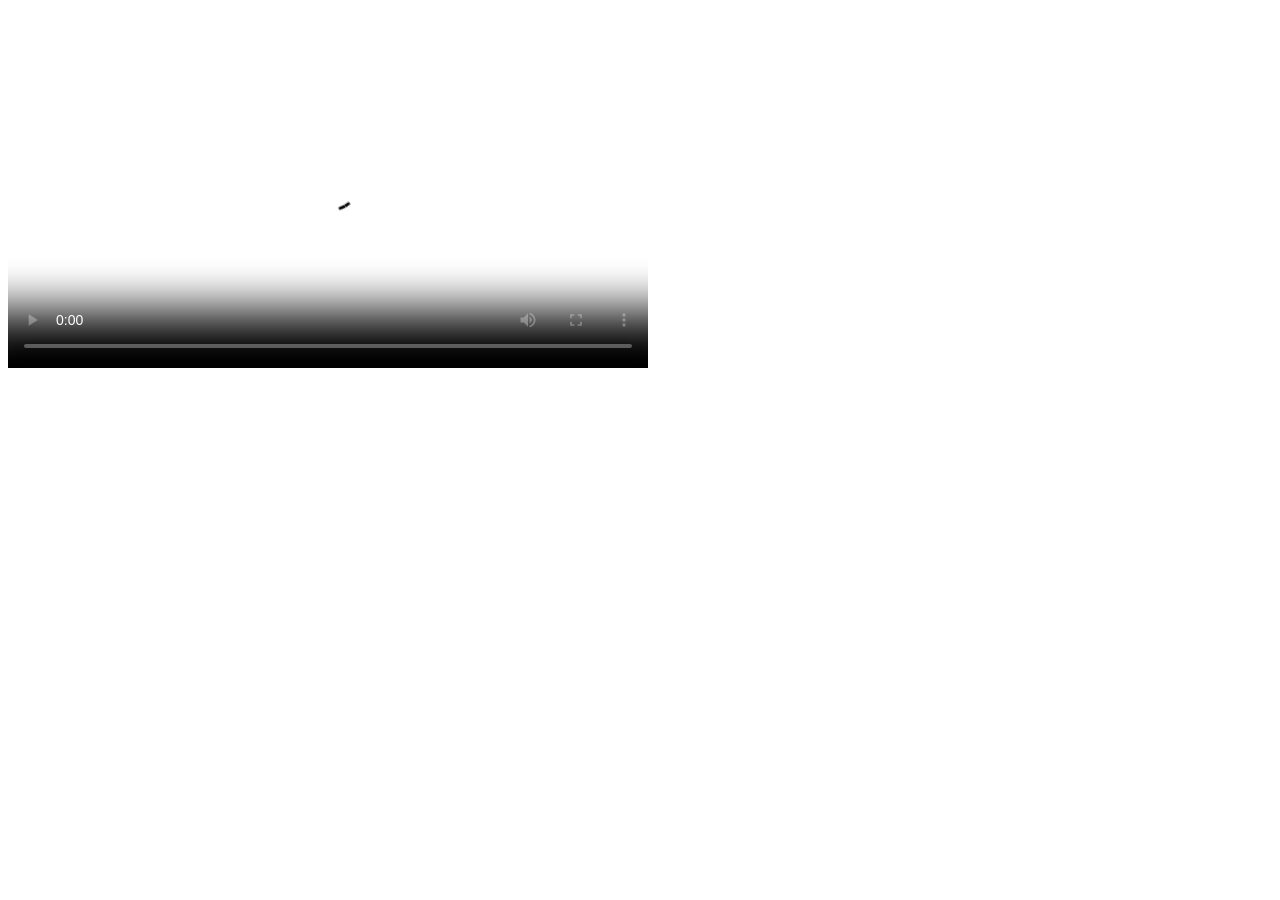
==== index.html @ ded0b129 "video e imagem inicial" ====
<!DOCTYPE html>
<html lang="en">
<head>
    <meta charset="UTF-8">
    <meta name="viewport" content="width=device-width, initial-scale=1.0">
    <title>Document</title>
    <link rel="stylesheet" href="style.css">
</head>
<body>
    <img id="imageminicial" src="Captura de tela de 2026-05-09 00-27-26.png" alt="Imagem inicial">
    <video width="640" height="360" controls poster="capa.jpg">
    <source src="Untitled Project - AI Video board (1).mp4" type="video/mp4">
</video>
</body>
</html>
---- style.css ----
#imageminicial {
        display: none; /* Oculta a imagem */
    }
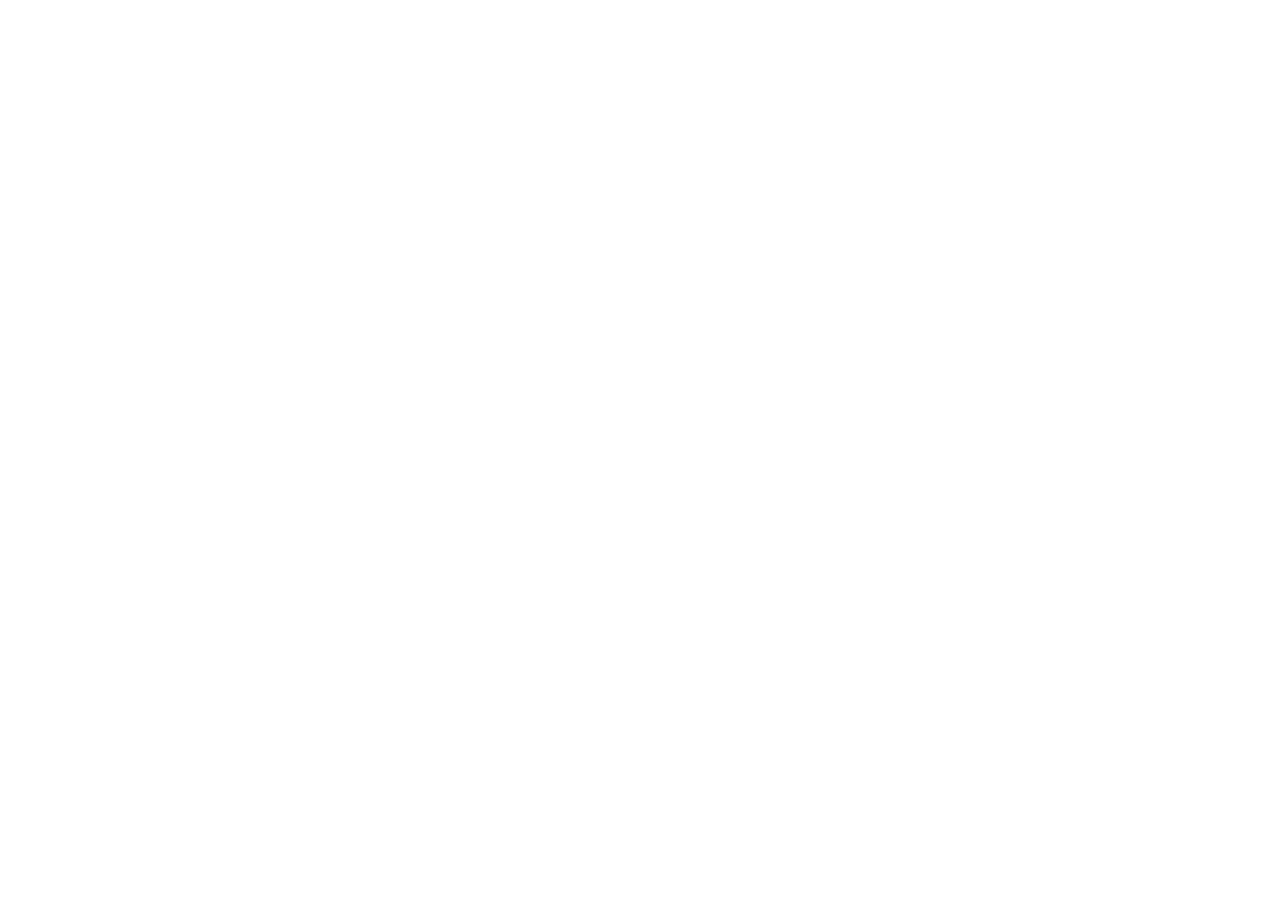
==== commit 5c133ca3: "fiz a abertura do site e o título "Robótica"" ====
--- a/index.html
+++ b/index.html
@@ -1,15 +1,28 @@
 <!DOCTYPE html>
-<html lang="en">
+<html lang="pt-BR">
 <head>
     <meta charset="UTF-8">
     <meta name="viewport" content="width=device-width, initial-scale=1.0">
-    <title>Document</title>
+    <title>Robótica 3°CPM</title>
     <link rel="stylesheet" href="style.css">
+    <script>
+    setTimeout(function() {
+    const img = document.getElementById('imageminicial');
+    if (img) img.style.display = 'block';
+}, 4000);
+setTimeout(function() {
+  document.getElementById('titulo').classList.add('aparecer');
+}, 3500); 
+    </script>
 </head>
 <body>
-    <img id="imageminicial" src="Captura de tela de 2026-05-09 00-27-26.png" alt="Imagem inicial">
-    <video width="640" height="360" controls poster="capa.jpg">
-    <source src="Untitled Project - AI Video board (1).mp4" type="video/mp4">
-</video>
+    <div class="bg">
+        <video id="bg-video" class="bg__video" autoplay loop muted playsinline>
+            <source src="Untitled Project - AI Video board (1).mp4" type="video/mp4">
+        </video>
+        <img id="imageminicial" class="bg__overlay" src="Captura de tela de 2026-05-09 00-27-26.png" alt="Imagem inicial">
+        <div class="landing-space"></div>
+    </div>
+    <h1 id="titulo" class="titulo">Robótica</h1>
 </body>
 </html>
--- a/style.css
+++ b/style.css
@@ -1,3 +1,53 @@
-    #imageminicial {
-        display: none; /* Oculta a imagem */
-    }+html, body {
+    height: 100%;
+}
+
+body {
+    margin: 0;
+}
+
+.bg {
+    position: fixed;
+    inset: 0;
+    z-index: 0;
+    overflow: hidden;
+}
+
+.bg__video {
+    position: absolute;
+    inset: 0;
+    width: 100%;
+    height: calc(100% - 80px);
+    object-fit: cover; 
+}
+
+.bg__overlay {
+    position: absolute;
+    left: 0;
+    top: 0;
+    width: 100%;
+    height: calc(100% - 80px);
+    object-fit: cover; 
+    display: none; 
+    z-index: 1;
+}
+.landing-space {
+    height: 80px;
+}
+.titulo {
+    position: fixed;
+    top: 20px;
+    right: 45%;
+    z-index: 3;
+    font-size: 5rem;
+    margin: 250px;
+    color: white;
+    text-shadow: 0 2px 10px rgba(0, 0, 0, 0.6);
+}
+  #titulo {
+    opacity: 0;
+    transition: opacity 1s ease-in-out;
+  }
+  .aparecer {
+    opacity: 1 !important;
+  }
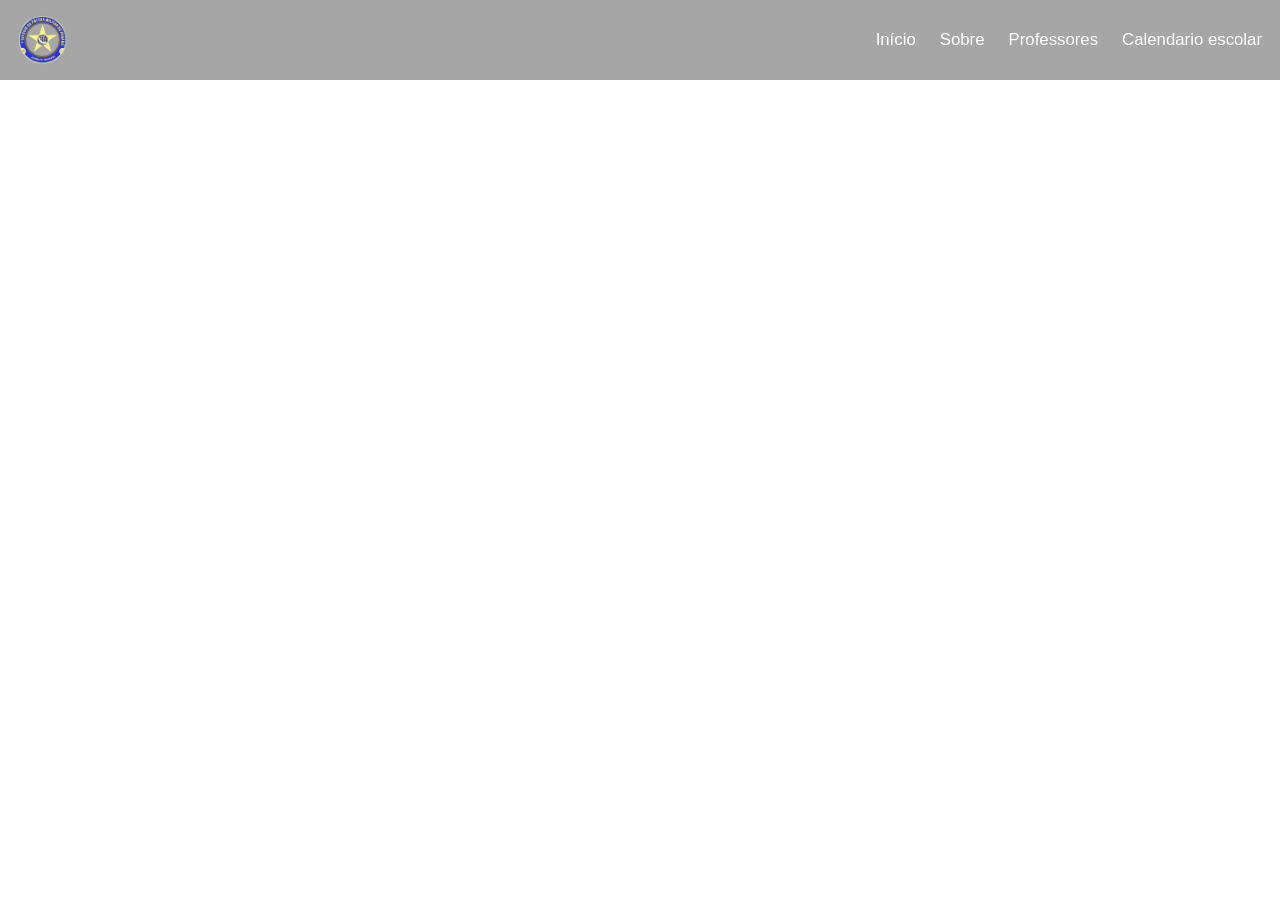
==== commit 760fea55: "Coloquei a barra superior, com a logo e opções" ====
--- a/index.html
+++ b/index.html
@@ -9,13 +9,28 @@
     setTimeout(function() {
     const img = document.getElementById('imageminicial');
     if (img) img.style.display = 'block';
-}, 4000);
-setTimeout(function() {
-  document.getElementById('titulo').classList.add('aparecer');
-}, 3500); 
+    }, 4000);
+    setTimeout(function() {
+    document.getElementById('titulo').classList.add('aparecer');
+    }, 3500); 
+    setTimeout(function() {
+    document.getElementById('subtitulo').classList.add('aparecer');
+    }, 3500); 
     </script>
 </head>
 <body>
+    <header>
+    <div class="nav">
+        <img src="image-removebg-preview (4).png" alt="logo">
+    <ul class="navbar">
+        <li><a href="#">Início</a></li>
+        <li><a href="#">Sobre</a></li>
+        <li><a href="#">Professores</a></li>
+        <li><a href="#">Calendario escolar</a></li>
+    </ul>
+    </div>
+    </header>
+
     <div class="bg">
         <video id="bg-video" class="bg__video" autoplay loop muted playsinline>
             <source src="Untitled Project - AI Video board (1).mp4" type="video/mp4">
@@ -24,5 +39,7 @@
         <div class="landing-space"></div>
     </div>
     <h1 id="titulo" class="titulo">Robótica</h1>
+    <p id="subtitulo">Onde a disciplina encontra a inovação
+        <br> formando os engenheiros e programadores do amanhã.</p>
 </body>
 </html>
--- a/style.css
+++ b/style.css
@@ -1,5 +1,6 @@
 html, body {
     height: 100%;
+    font-family: Arial, Helvetica, sans-serif;
 }
 
 body {
@@ -13,41 +14,133 @@
     overflow: hidden;
 }
 
+:root {
+    --nav-height: 80px;
+}
+
 .bg__video {
     position: absolute;
     inset: 0;
     width: 100%;
-    height: calc(100% - 80px);
-    object-fit: cover; 
+    height: calc(100% - var(--nav-height));
+    object-fit: cover;
+    top: var(--nav-height);
 }
 
 .bg__overlay {
     position: absolute;
     left: 0;
-    top: 0;
+    top: var(--nav-height);
     width: 100%;
-    height: calc(100% - 80px);
-    object-fit: cover; 
-    display: none; 
+    height: calc(100% - var(--nav-height));
+    object-fit: cover;
+    display: none;
     z-index: 1;
 }
 .landing-space {
-    height: 80px;
+    height: var(--nav-height);
 }
+
+header {
+    position: fixed;
+    top: 0;
+    left: 0;
+    width: 100%;
+    height: var(--nav-height);
+    z-index: 5;
+    background: rgba(0, 0, 0, 0.35);
+    backdrop-filter: blur(6px);
+}
+
+.nav {
+    height: 100%;
+    display: flex;
+    align-items: center;
+    justify-content: space-between;
+    z-index: 6;
+    padding-left: 18px;
+    padding-right: 18px;
+}
+
+.navbar {
+    margin-left: auto;
+}
+
+
+.nav img {
+    height: 50px;
+    width: auto;
+}
+
+
+.navbar {
+    display: flex;
+    list-style: none;
+    gap: 24px;
+    margin: 0;
+    padding: 0;
+}
+
+
+.navbar a {
+    color: #fff;
+    text-decoration: none;
+    font-size: 1.05rem;
+}
+
+.navbar a:hover {
+    text-decoration: underline;
+}
+
 .titulo {
     position: fixed;
-    top: 20px;
-    right: 45%;
+    top: 300px;
+    left: 60px;
+    transform: none;
     z-index: 3;
     font-size: 5rem;
-    margin: 250px;
     color: white;
     text-shadow: 0 2px 10px rgba(0, 0, 0, 0.6);
 }
-  #titulo {
+
+
+
+#titulo {
     opacity: 0;
     transition: opacity 1s ease-in-out;
-  }
-  .aparecer {
+}
+.aparecer {
     opacity: 1 !important;
-  }+}
+
+.subtitulo {
+    position: fixed;
+    top: 390px;
+    left: 60px;
+    transform: none;
+    z-index: 3;
+    color: rgb(110, 106, 106);
+    text-shadow: 0 2px 10px rgba(109, 106, 106, 0.6);
+}
+
+
+
+
+
+#subtitulo {
+    opacity: 0;
+    transition: opacity 1s ease-in-out;
+    position: fixed;
+    top: 430px;
+    left: 60px;
+    right: auto;
+    transform: none;
+    z-index: 3;
+    width: min(900px, 60vw);
+    margin: 0;
+    font-size: clamp(1.1rem, 2.2vw, 2.2rem);
+    line-height: 1.25;
+    color: rgb(110, 106, 106);
+    text-shadow: 0 2px 10px rgba(109, 106, 106, 0.6);
+    text-align: left;
+}
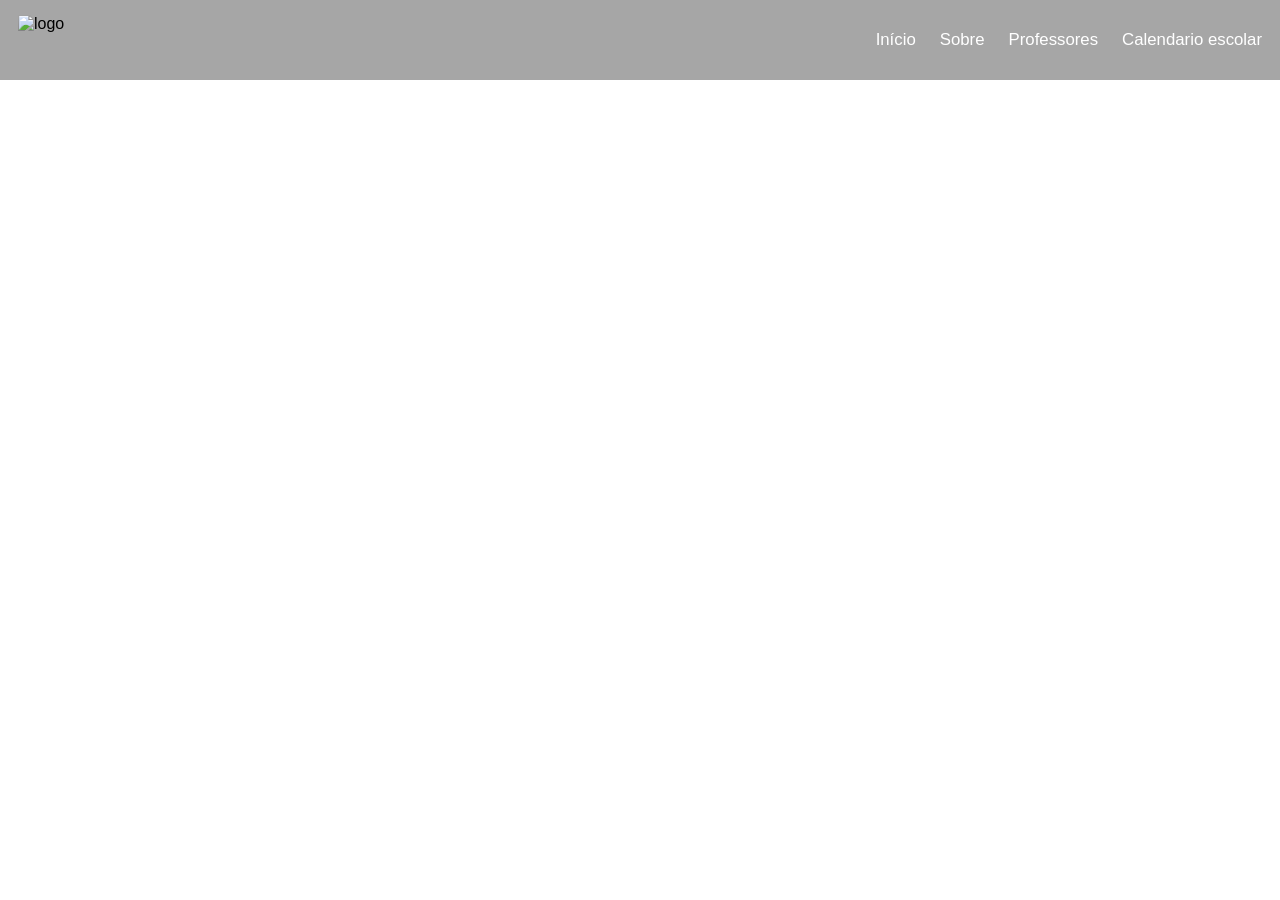
==== commit b2d90548: "Comecei a fazer o sobre  e coloquei os primeiros titulos, e mudei o titulo da pagina para Sobre da R" ====
--- a/index.html
+++ b/index.html
@@ -9,7 +9,7 @@
     setTimeout(function() {
     const img = document.getElementById('imageminicial');
     if (img) img.style.display = 'block';
-    }, 4000);
+    }, 3750);
     setTimeout(function() {
     document.getElementById('titulo').classList.add('aparecer');
     }, 3500); 
@@ -24,7 +24,7 @@
         <img src="image-removebg-preview (4).png" alt="logo">
     <ul class="navbar">
         <li><a href="#">Início</a></li>
-        <li><a href="#">Sobre</a></li>
+        <li><a href="Sobre.html">Sobre</a></li>
         <li><a href="#">Professores</a></li>
         <li><a href="#">Calendario escolar</a></li>
     </ul>
@@ -42,4 +42,4 @@
     <p id="subtitulo">Onde a disciplina encontra a inovação
         <br> formando os engenheiros e programadores do amanhã.</p>
 </body>
-</html>+</html>
--- a/style.css
+++ b/style.css
@@ -37,6 +37,7 @@
     display: none;
     z-index: 1;
 }
+
 .landing-space {
     height: var(--nav-height);
 }
@@ -66,12 +67,10 @@
     margin-left: auto;
 }
 
-
 .nav img {
     height: 50px;
     width: auto;
 }
-
 
 .navbar {
     display: flex;
@@ -80,7 +79,6 @@
     margin: 0;
     padding: 0;
 }
-
 
 .navbar a {
     color: #fff;
@@ -103,12 +101,11 @@
     text-shadow: 0 2px 10px rgba(0, 0, 0, 0.6);
 }
 
-
-
 #titulo {
     opacity: 0;
     transition: opacity 1s ease-in-out;
 }
+
 .aparecer {
     opacity: 1 !important;
 }
@@ -119,13 +116,9 @@
     left: 60px;
     transform: none;
     z-index: 3;
-    color: rgb(110, 106, 106);
-    text-shadow: 0 2px 10px rgba(109, 106, 106, 0.6);
+    color: rgb(0, 255, 255);
+    text-shadow: 0 2px 10px rgba(0, 255, 255, 0.6);
 }
-
-
-
-
 
 #subtitulo {
     opacity: 0;
